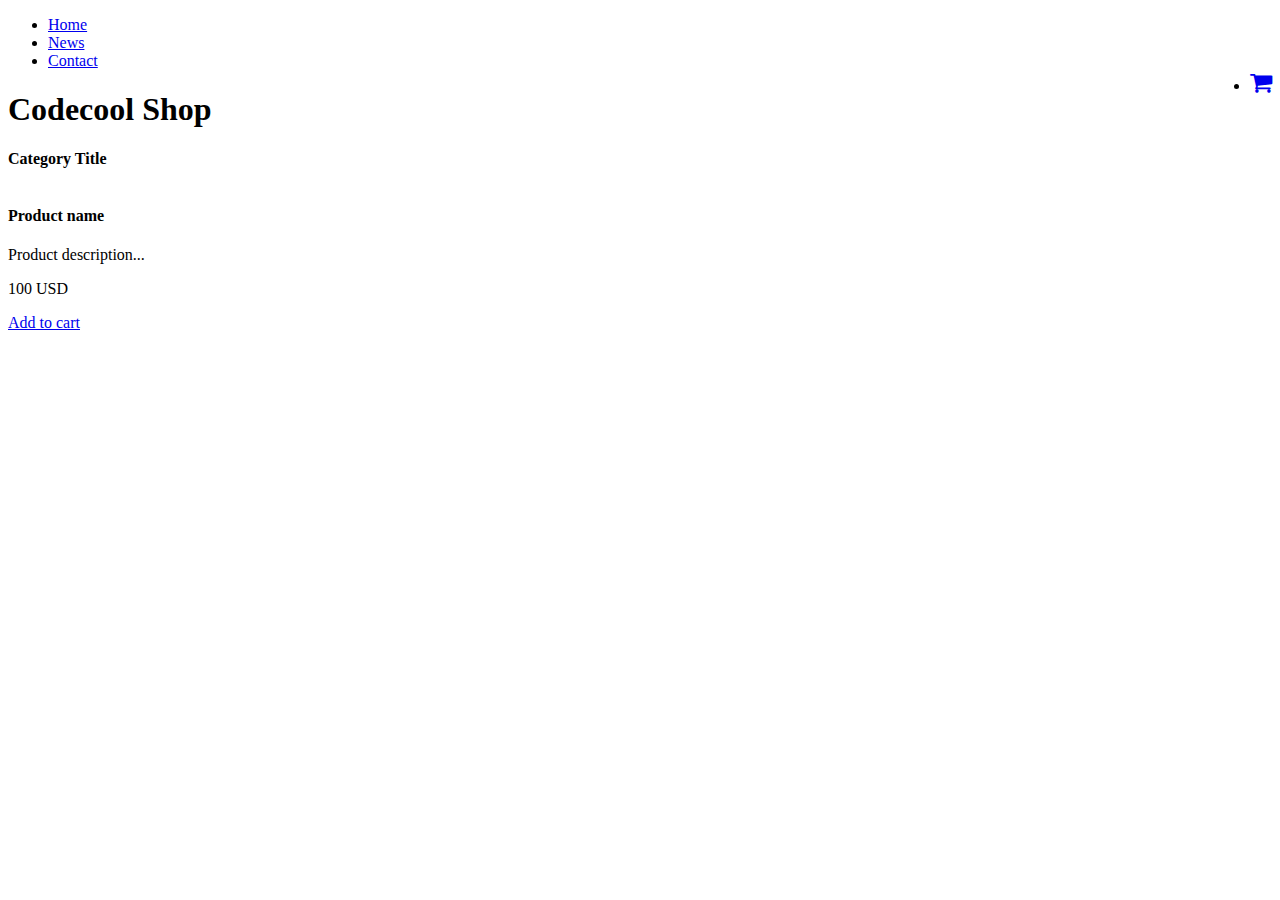
==== src/main/webapp/templates/product/index.html @ 85676837 "Add new script main.js." ====
<!doctype html>
<html lang="en" xmlns="http://www.w3.org/1999/xhtml" xmlns:th="http://www.thymeleaf.org">
<head>
    <meta charset="utf-8" />
    <meta name="author" content="Codecool" />
    <meta name="viewport" content="width=device-width, initial-scale=1, shrink-to-fit=no" />
    <script src="/static/js/main.js" defer></script>

    <title>Black Market</title>

    <!-- Bootstrap components -->
    <!-- Latest compiled and minified Jquery -->
    <script src="https://code.jquery.com/jquery-3.3.1.min.js"
            integrity="sha256-FgpCb/KJQlLNfOu91ta32o/NMZxltwRo8QtmkMRdAu8=" crossorigin="anonymous"></script>

    <!--Latest compiled and minified Popper -->
    <script src="https://cdnjs.cloudflare.com/ajax/libs/popper.js/1.14.3/umd/popper.min.js"
            integrity="sha384-ZMP7rVo3mIykV+2+9J3UJ46jBk0WLaUAdn689aCwoqbBJiSnjAK/l8WvCWPIPm49" crossorigin="anonymous"></script>

    <!-- Latest compiled and minified JavaScript -->
    <script src="https://stackpath.bootstrapcdn.com/bootstrap/4.2.1/js/bootstrap.min.js"
    integrity="sha384-B0UglyR+jN6CkvvICOB2joaf5I4l3gm9GU6Hc1og6Ls7i6U/mkkaduKaBhlAXv9k" crossorigin="anonymous"></script>

    <!-- Latest compiled and minified CSS -->
    <link href="https://stackpath.bootstrapcdn.com/bootstrap/4.2.1/css/bootstrap.min.css" rel="stylesheet"
          integrity="sha384-GJzZqFGwb1QTTN6wy59ffF1BuGJpLSa9DkKMp0DgiMDm4iYMj70gZWKYbI706tWS" crossorigin="anonymous">
    <!-- End of Bootstrap components -->

<!--    <link rel="stylesheet" type="text/css" href="/static/css/custom.css" />-->
    <link rel="stylesheet" href="https://cdnjs.cloudflare.com/ajax/libs/font-awesome/4.7.0/css/font-awesome.min.css">
    <link rel="stylesheet" type="text/css" href="/static/css/custom.css" />
</head>

<body>
<ul>
    <li><a href="#">Home</a></li>
    <li><a href="#">News</a></li>
    <li><a href="#">Contact</a></li>
    <li style="float:right"><a class="active" href="#" id="cartButton"><i class="fa fa-shopping-cart" style="font-size:24px"></i></a></li>
</ul>

<div class="jumbotron text-center">
    <h1>Codecool Shop</h1>
</div>

<div class="container">
    <div class="card">
        <strong th:text="${category.name}">Category Title</strong>
    </div>

    <div id="products" class="row">
        <div class="col col-sm-12 col-md-6 col-lg-4" th:each="prod,iterStat : ${products}">
            <div class="card">
                <img class="" src="http://placehold.it/400x250/000/fff" th:attr="src='/static/img/product_' + ${prod.id} + '.jpg'" alt="" />
                <div class="card-header">
                    <h4 class="card-title" th:text="${prod.name}">Product name</h4>
                    <p class="card-text" th:text="${prod.description}">Product description... </p>
                </div>
                <div class="card-body">
                    <div class="card-text">
                        <p class="lead" th:text="${prod.getPrice()}">100 USD</p>
                    </div>
                    <div class="card-text">
                        <a class="btn btn-success" href="#">Add to cart</a>
                    </div>
                </div>
            </div>
        </div>
    </div>

</div>

<div th:replace="footer.html :: copy"></div>

</body>
</html>
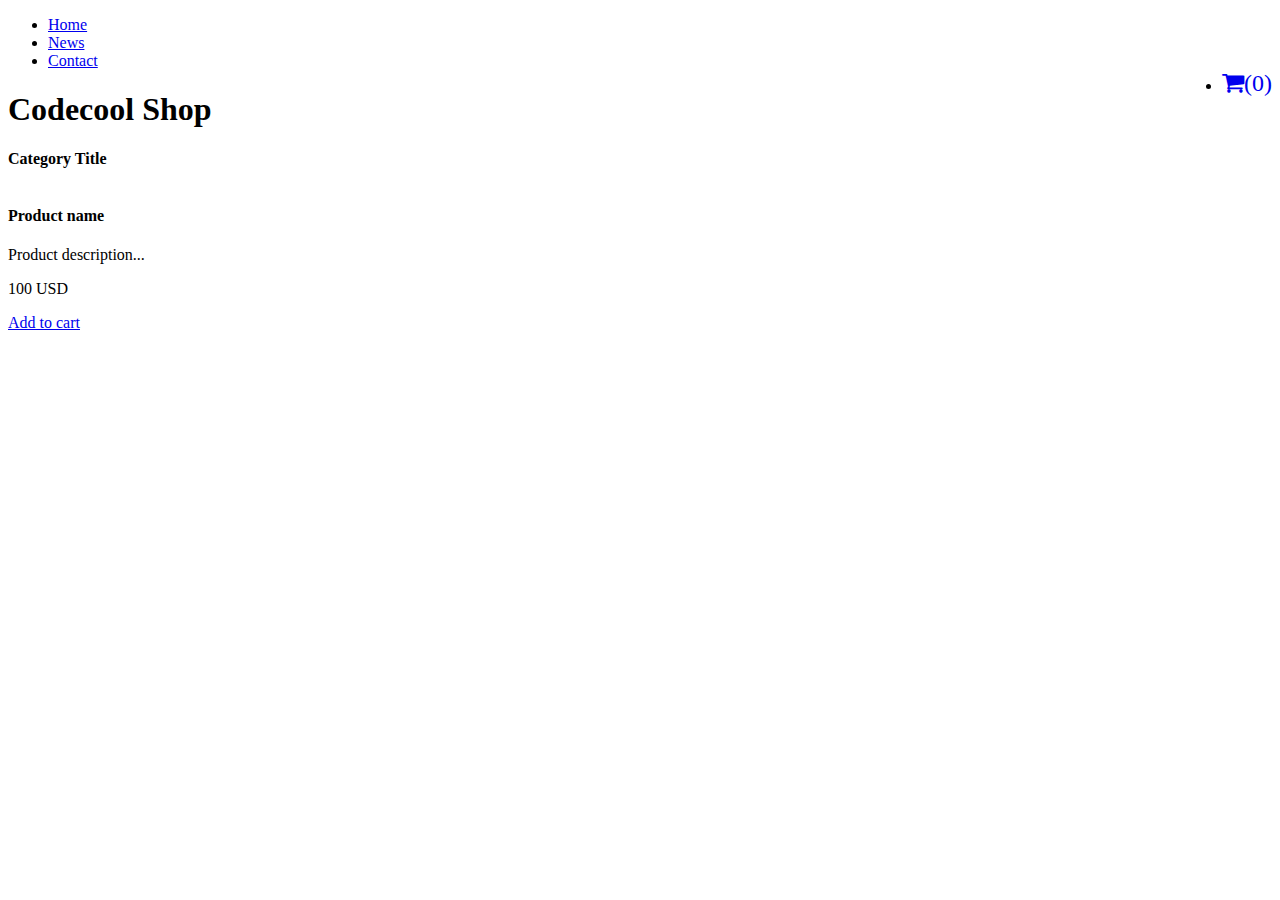
==== commit d166c65f: "Add id for the cart icon element." ====
--- a/src/main/webapp/templates/product/index.html
+++ b/src/main/webapp/templates/product/index.html
@@ -36,7 +36,7 @@
     <li><a href="#">Home</a></li>
     <li><a href="#">News</a></li>
     <li><a href="#">Contact</a></li>
-    <li style="float:right"><a class="active" href="#" id="cartButton"><i class="fa fa-shopping-cart" style="font-size:24px"></i></a></li>
+    <li style="float:right"><a class="active" href="#" id="cartButton"><i class="fa fa-shopping-cart" style="font-size:24px" id="itemsNumberInCart">(0)</i></a></li>
 </ul>
 
 <div class="jumbotron text-center">
@@ -67,7 +67,6 @@
             </div>
         </div>
     </div>
-
 </div>
 
 <div th:replace="footer.html :: copy"></div>
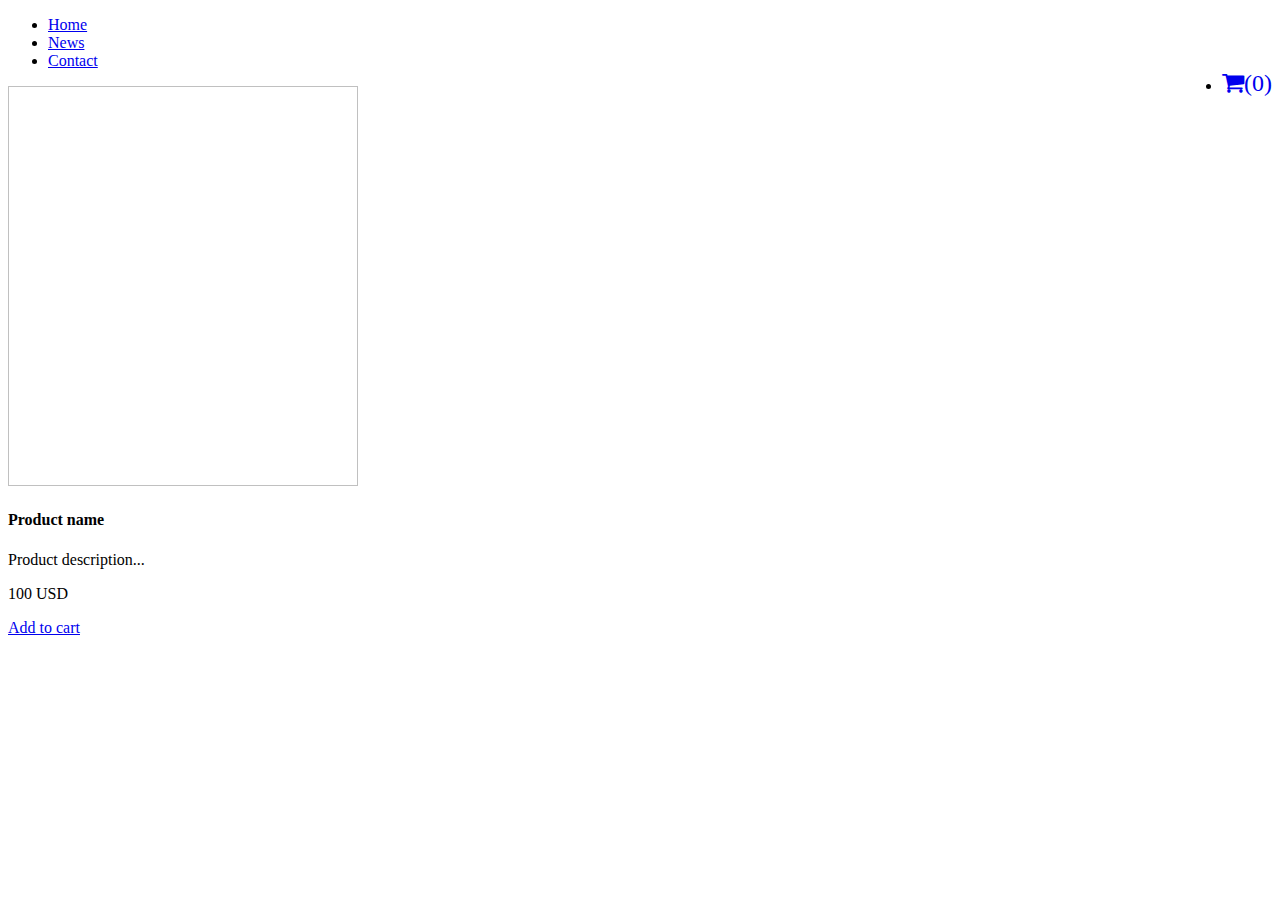
==== commit 14910faf: "Merge remote-tracking branch 'origin/development' into development" ====
--- a/src/main/webapp/templates/product/index.html
+++ b/src/main/webapp/templates/product/index.html
@@ -4,31 +4,33 @@
     <meta charset="utf-8" />
     <meta name="author" content="Codecool" />
     <meta name="viewport" content="width=device-width, initial-scale=1, shrink-to-fit=no" />
-    <script src="/static/js/main.js" defer></script>
-
     <title>Black Market</title>
-
+    <!-- Custom CSS -->
+    <link rel="stylesheet" href="https://cdnjs.cloudflare.com/ajax/libs/font-awesome/4.7.0/css/font-awesome.min.css">
+    <link rel="stylesheet" href="style.css">
+    <!-- Font Awesome JS -->
+<!--    <script defer src="https://use.fontawesome.com/releases/v5.0.13/js/solid.js" integrity="sha384-tzzSw1/Vo+0N5UhStP3bvwWPq+uvzCMfrN1fEFe+xBmv1C/AtVX5K0uZtmcHitFZ" crossorigin="anonymous"></script>-->
+<!--    <script defer src="https://use.fontawesome.com/releases/v5.0.13/js/fontawesome.js" integrity="sha384-6OIrr52G08NpOFSZdxxz1xdNSndlD4vdcf/q2myIUVO0VsqaGHJsB0RaBE01VTOY" crossorigin="anonymous"></script>-->
     <!-- Bootstrap components -->
     <!-- Latest compiled and minified Jquery -->
     <script src="https://code.jquery.com/jquery-3.3.1.min.js"
             integrity="sha256-FgpCb/KJQlLNfOu91ta32o/NMZxltwRo8QtmkMRdAu8=" crossorigin="anonymous"></script>
-
     <!--Latest compiled and minified Popper -->
     <script src="https://cdnjs.cloudflare.com/ajax/libs/popper.js/1.14.3/umd/popper.min.js"
             integrity="sha384-ZMP7rVo3mIykV+2+9J3UJ46jBk0WLaUAdn689aCwoqbBJiSnjAK/l8WvCWPIPm49" crossorigin="anonymous"></script>
-
     <!-- Latest compiled and minified JavaScript -->
     <script src="https://stackpath.bootstrapcdn.com/bootstrap/4.2.1/js/bootstrap.min.js"
     integrity="sha384-B0UglyR+jN6CkvvICOB2joaf5I4l3gm9GU6Hc1og6Ls7i6U/mkkaduKaBhlAXv9k" crossorigin="anonymous"></script>
-
     <!-- Latest compiled and minified CSS -->
     <link href="https://stackpath.bootstrapcdn.com/bootstrap/4.2.1/css/bootstrap.min.css" rel="stylesheet"
           integrity="sha384-GJzZqFGwb1QTTN6wy59ffF1BuGJpLSa9DkKMp0DgiMDm4iYMj70gZWKYbI706tWS" crossorigin="anonymous">
     <!-- End of Bootstrap components -->
 
-<!--    <link rel="stylesheet" type="text/css" href="/static/css/custom.css" />-->
-    <link rel="stylesheet" href="https://cdnjs.cloudflare.com/ajax/libs/font-awesome/4.7.0/css/font-awesome.min.css">
-    <link rel="stylesheet" type="text/css" href="/static/css/custom.css" />
+    <link rel="stylesheet" type="text/css" href="/static/css/custom.css"/>
+    <link rel="stylesheet" type="text/css" href="/static/css/sidebar.css"/>
+
+    <script type="module" src="../../static/js/controller.js"></script>
+
 </head>
 
 <body>
@@ -36,40 +38,46 @@
     <li><a href="#">Home</a></li>
     <li><a href="#">News</a></li>
     <li><a href="#">Contact</a></li>
-    <li style="float:right"><a class="active" href="#" id="cartButton"><i class="fa fa-shopping-cart" style="font-size:24px" id="itemsNumberInCart">(0)</i></a></li>
+    <li style="float:right"><a class="active" href="#" id="cartButton" data-toggle="modal" data-target="#modalBasket"><i class="fa fa-shopping-cart" style="font-size:24px" id="number-cart-contains">(0)</i></a></li>
 </ul>
 
-<div class="jumbotron text-center">
-    <h1>Codecool Shop</h1>
-</div>
-
-<div class="container">
-    <div class="card">
-        <strong th:text="${category.name}">Category Title</strong>
-    </div>
-
-    <div id="products" class="row">
-        <div class="col col-sm-12 col-md-6 col-lg-4" th:each="prod,iterStat : ${products}">
-            <div class="card">
-                <img class="" src="http://placehold.it/400x250/000/fff" th:attr="src='/static/img/product_' + ${prod.id} + '.jpg'" alt="" />
-                <div class="card-header">
-                    <h4 class="card-title" th:text="${prod.name}">Product name</h4>
-                    <p class="card-text" th:text="${prod.description}">Product description... </p>
-                </div>
-                <div class="card-body">
-                    <div class="card-text">
-                        <p class="lead" th:text="${prod.getPrice()}">100 USD</p>
+<div class="wrapper">
+    <div class="container">
+        <!-- Modal -->
+        <div th:replace="modal.html :: copy"></div>
+        <!-- Product card for each -->
+        <div id="products" class="row">
+            <div class="col col-sm-12 col-md-6 col-lg-4" th:each="prod,iterStat : ${products}">
+                <div class="card">
+                    <div class="img-hover-zoom">
+                        <img width="350px" height="400px" th:attr="src='/static/img/product_' + ${prod.id} + '.jpg'" alt="" />
                     </div>
-                    <div class="card-text">
-                        <a class="btn btn-success" href="#">Add to cart</a>
+                    <div class="card-header">
+                        <h4 class="card-title" th:text="${prod.name}">Product name</h4>
+                        <p class="card-text" th:text="${prod.description}">Product description... </p>
+                    </div>
+                    <div class="card-body">
+                        <div class="card-text">
+                            <p class="lead" th:text="${prod.getPrice()}">100 USD</p>
+                        </div>
+                        <div class="card-text">
+                            <a class="btn btn-success add-to-cart" th:id="${prod.name}" href="#">Add to cart</a>
+                        </div>
                     </div>
                 </div>
             </div>
         </div>
+
     </div>
 </div>
+ <!-- Footer -->
+<div th:replace="footer.html :: copy"></div>
+<script src="https://code.jquery.com/jquery-3.3.1.slim.min.js" integrity="sha384-q8i/X+965DzO0rT7abK41JStQIAqVgRVzpbzo5smXKp4YfRvH+8abtTE1Pi6jizo" crossorigin="anonymous"></script>
+<!-- Popper.JS -->
+<script src="https://cdnjs.cloudflare.com/ajax/libs/popper.js/1.14.0/umd/popper.min.js" integrity="sha384-cs/chFZiN24E4KMATLdqdvsezGxaGsi4hLGOzlXwp5UZB1LY//20VyM2taTB4QvJ" crossorigin="anonymous"></script>
+<!-- Bootstrap JS -->
+<script src="https://stackpath.bootstrapcdn.com/bootstrap/4.1.0/js/bootstrap.min.js" integrity="sha384-uefMccjFJAIv6A+rW+L4AHf99KvxDjWSu1z9VI8SKNVmz4sk7buKt/6v9KI65qnm" crossorigin="anonymous"></script>
+<!-- Custom scripts-->
+</body>
 
-<div th:replace="footer.html :: copy"></div>
-
-</body>
 </html>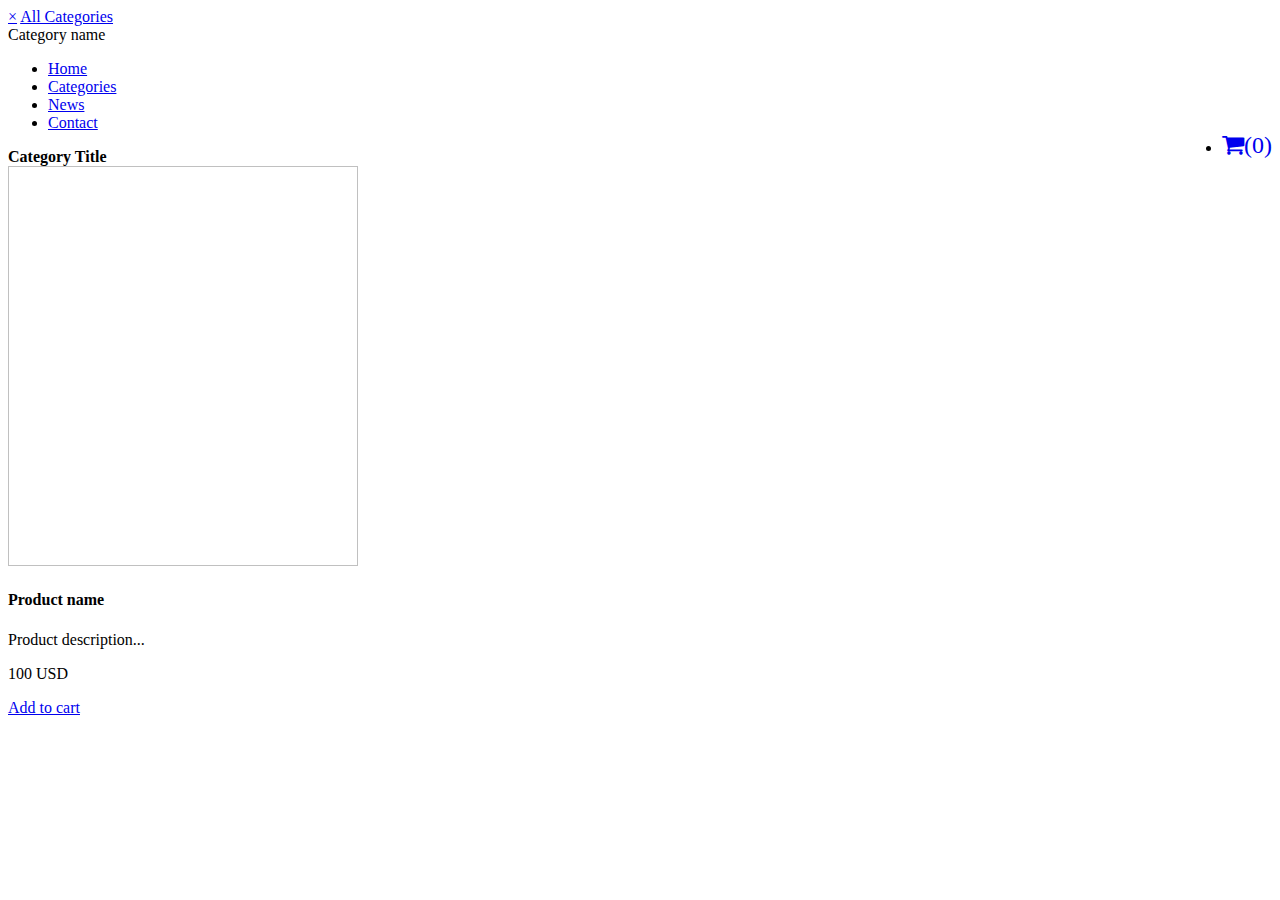
==== commit da43f843: "Add category name header" ====
--- a/src/main/webapp/templates/product/index.html
+++ b/src/main/webapp/templates/product/index.html
@@ -31,15 +31,36 @@
 
     <script type="module" src="../../static/js/controller.js"></script>
 
+<!--    sideNav-->
+    <script src="/static/js/sideNav.js" defer></script>
+    <link rel="stylesheet" href="/static/css/sideNav.css">
+<!--    sideNav-->
+
 </head>
 
 <body>
+
+    <div id="sideNav" class="sidenav">
+        <a href="javascript:void(0)" class="closebtn" onclick="closeNav()">&times;</a>
+        <a href="/">All Categories</a>
+        <div th:each="category,iterStat : ${categoryNames}">
+            <a th:attr="href='/?categoryId=' + ${category.key}" th:text="${category.value}">Category name</a>
+        </div>
+    </div>
+
+<div id="main">
 <ul>
     <li><a href="#">Home</a></li>
+    <li><a href="#!" id="sideNavButton" onclick="openNav()">Categories</a></li>
     <li><a href="#">News</a></li>
     <li><a href="#">Contact</a></li>
     <li style="float:right"><a class="active" href="#" id="cartButton" data-toggle="modal" data-target="#modalBasket"><i class="fa fa-shopping-cart" style="font-size:24px" id="number-cart-contains">(0)</i></a></li>
 </ul>
+
+    <div class="container">
+        <div class="category">
+            <strong th:text="${currentCategory}">Category Title</strong>
+        </div>
 
 <div class="wrapper">
     <div class="container">
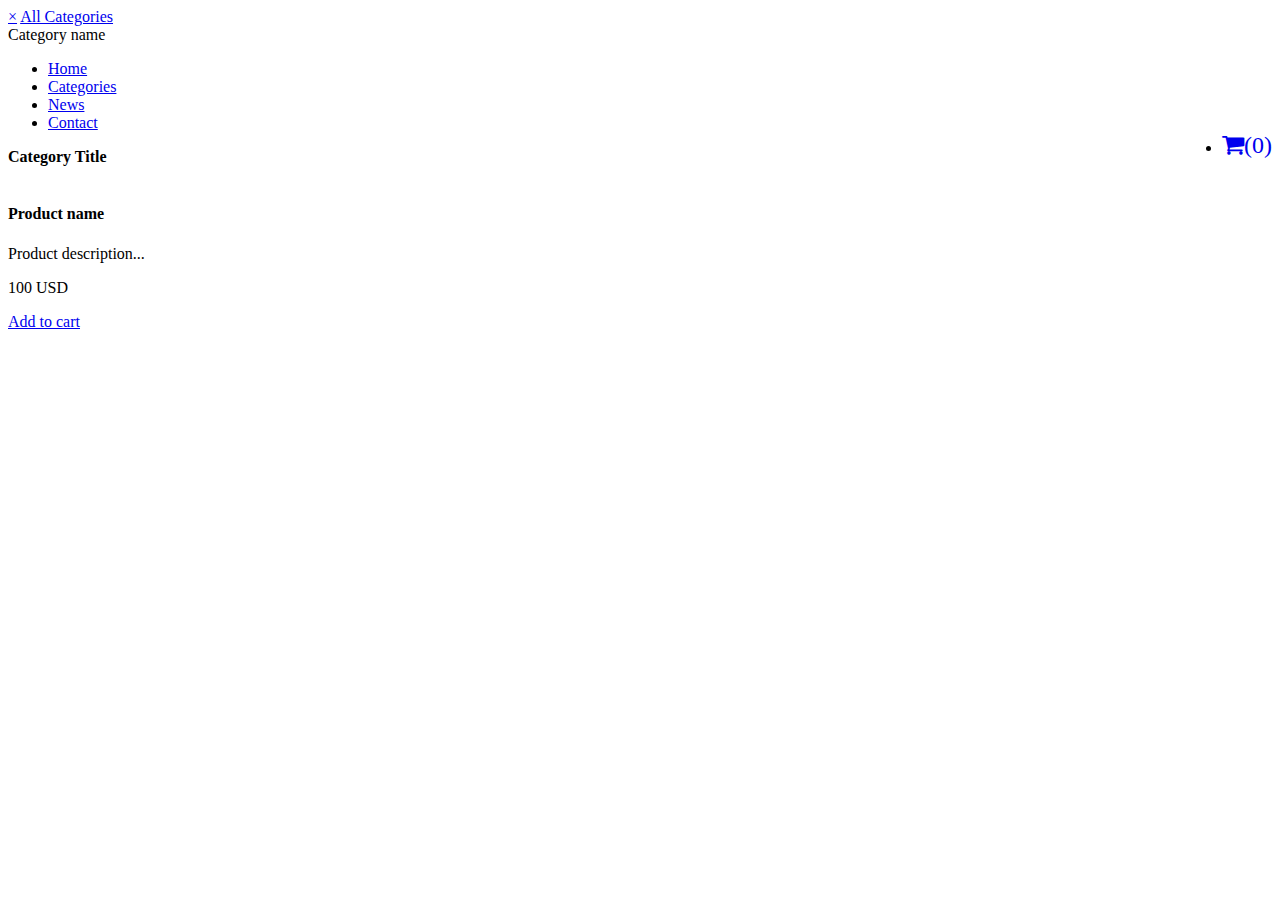
==== commit 2e15c3e7: "Fix image size" ====
--- a/src/main/webapp/templates/product/index.html
+++ b/src/main/webapp/templates/product/index.html
@@ -61,6 +61,7 @@
         <div class="category">
             <strong th:text="${currentCategory}">Category Title</strong>
         </div>
+    </div>
 
 <div class="wrapper">
     <div class="container">
@@ -71,7 +72,7 @@
             <div class="col col-sm-12 col-md-6 col-lg-4" th:each="prod,iterStat : ${products}">
                 <div class="card">
                     <div class="img-hover-zoom">
-                        <img width="350px" height="400px" th:attr="src='/static/img/product_' + ${prod.id} + '.jpg'" alt="" />
+                        <img th:attr="src='/static/img/product_' + ${prod.id} + '.jpg'" alt="" />
                     </div>
                     <div class="card-header">
                         <h4 class="card-title" th:text="${prod.name}">Product name</h4>
@@ -99,6 +100,7 @@
 <!-- Bootstrap JS -->
 <script src="https://stackpath.bootstrapcdn.com/bootstrap/4.1.0/js/bootstrap.min.js" integrity="sha384-uefMccjFJAIv6A+rW+L4AHf99KvxDjWSu1z9VI8SKNVmz4sk7buKt/6v9KI65qnm" crossorigin="anonymous"></script>
 <!-- Custom scripts-->
+</div>
 </body>
 
 </html>